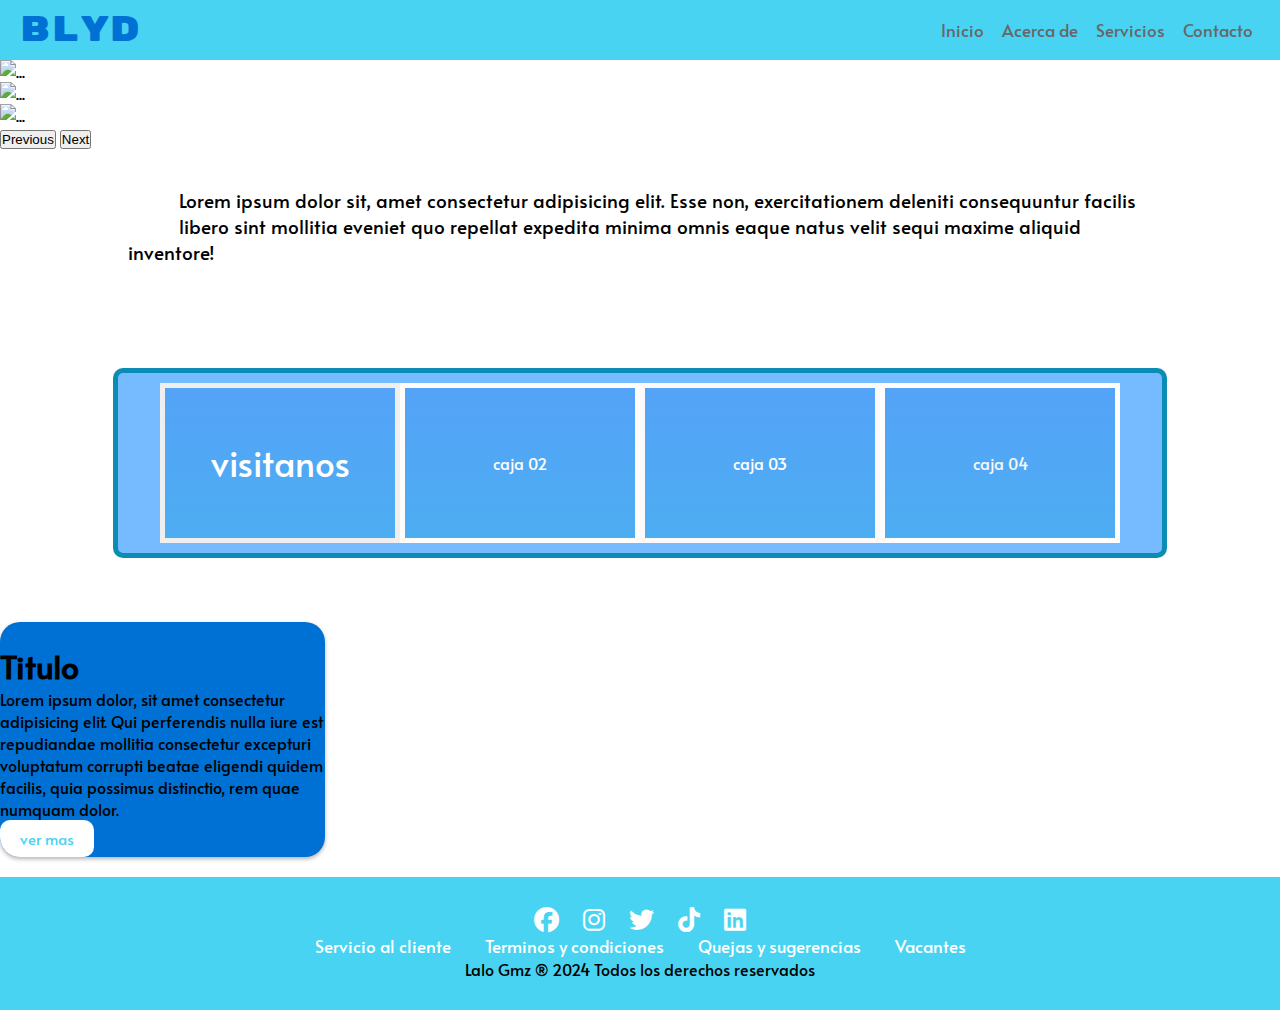
==== index.html @ d982bfba "Rename INDEX.HTML to index.html" ====
<!DOCTYPE html>
<html lang="en">
<head>
    <meta charset="UTF-8">
    <meta name="viewport" content="width=device-width, initial-scale=1.0">
    <link rel="stylesheet" href="./style.css">
    <link rel="stylesheet" href="https://cdnjs.cloudflare.com/ajax/libs/font-awesome/6.5.2/css/all.min.css">
    <!--Libreria bootstarp -->
    <link rel="stylesheet" href="https://cdn.jsdelivr.net/npm/bootstrap@5.3.2/dist/css/bootstrap.min.css" integrity="sha384-T3c6CoIi6uLrA9TneNEoa7RxnatzjcDSCmG1MXxSR1GAsXEV/Dwwykc2MPK8M2HN" crossorigin="anonymous">
</head>
<body>
    <nav>

        <input type="checkbox" id="check">
        <label for="check" class="checkbtn">
            <i class="fas fa-bars"></i>
        </label>
        
        <label class="Logo">BLYd</label>
        <ul>
            <li><a href="#">Inicio</a></li>
            <li><a href="./Acerca de/conocenos.html">Acerca de</a></li>
            <li><a href="./Servicios/Nuestros productos.html">Servicios</a></li>
            <li><a href="./Contacto/Cotiza ahora.html">Contacto</a></li>

        </ul>
    </nav>

    <div id="carouselExample" class="carousel slide">
        <div class="carousel-inner">
          <div class="carousel-item active">
            <img src="..." class="d-block w-100" alt="...">
          </div>
          <div class="carousel-item">
            <img src="..." class="d-block w-100" alt="...">
          </div>
          <div class="carousel-item">
            <img src="..." class="d-block w-100" alt="...">
          </div>
        </div>
        <button class="carousel-control-prev" type="button" data-bs-target="#carouselExample" data-bs-slide="prev">
          <span class="carousel-control-prev-icon" aria-hidden="true"></span>
          <span class="visually-hidden">Previous</span>
        </button>
        <button class="carousel-control-next" type="button" data-bs-target="#carouselExample" data-bs-slide="next">
          <span class="carousel-control-next-icon" aria-hidden="true"></span>
          <span class="visually-hidden">Next</span>
        </button>
      </div>

    <div class="container">
        <div class="contenido__principal">
            <img src="https://images.unsplash.com/photo-1432888498266-38ffec3eaf0a?q=80&w=2074&auto=format&fit=crop&ixlib=rb-4.0.3&ixid=M3wxMjA3fDB8MHxwaG90by1wYWdlfHx8fGVufDB8fHx8fA%3D%3D" alt="">
            <div class="texto__caja">
                <h3></h3> 
                <p>
                    Lorem ipsum dolor sit, amet consectetur adipisicing elit. 
                    Esse non, exercitationem deleniti consequuntur facilis 
                    libero sint mollitia eveniet quo repellat expedita minima 
                    omnis eaque natus velit sequi maxime aliquid inventore!
                </p>
            </div>
        </div>
    </div>

    <section class="flex__container">
        <div class="box__01">
            visitanos
        </div>
        <div class="box__02">
            caja 02
        </div>
        <div class="box__03">
            caja 03
        </div>
        <div class="box__04">
            caja 04
        </div>
    </section>
    <!--tarjeta-->
             <div class="contenedor__tarjeta">
               <div class="tarjeta">
                  <img src="https://images.unsplash.com/photo-1603791440384-56cd371ee9a7?q=80&w=1917&auto=format&fit=crop&ixlib=rb-4.0.3&ixid=M3wxMjA3fDB8MHxwaG90by1wYWdlfHx8fGVufDB8fHx8fA%3D%3D" alt="">
                  <div class="contenido_tarjeta">
                    <h1>Titulo</h1>
                    <p>Lorem ipsum dolor, sit amet consectetur adipisicing elit. Qui perferendis nulla iure est repudiandae 
                        mollitia consectetur excepturi voluptatum corrupti beatae eligendi quidem facilis, quia possimus distinctio,
                         rem quae numquam dolor.
                        </p>
                        <a href="#" class="boton__tarjeta">ver mas</a>

                  </div>
             </div>
             </div>



    <footer>
        <div class="footer">
            <div class="contenido__footer">
                <a href="#"><i class="fab fa-facebook"></i></a>
                <a href="#"><i class="fab fa-instagram"></i></a>
                <a href="#"><i class="fab fa-twitter"></i></a>
                <a href="#"><i class="fab fa-tiktok"></i></a>
                <a href="#"><i class="fab fa-linkedin"></i></a>
            
            <div class="contenido__footer">
                <ul>
                    <li><a href="#">Servicio al cliente</a></li>
                    <li><a href="#">Terminos y condiciones</a></li>
                    <li><a href="#">Quejas y sugerencias</a></li>
                    <li><a href="#">Vacantes</a></li>
                </ul>
                <div class="contenido__footer">
                    Lalo Gmz ® 2024 Todos los derechos reservados
                </div>



            </div>
        </div>
    </footer>


<!--librerio boostrap Javascript-->
<script src="https://cdn.jsdelivr.net/npm/bootstrap@5.3.2/dist/js/bootstrap.min.js" integrity="sha384-BBtl+eGJRgqQAUMxJ7pMwbEyER4l1g+O15P+16Ep7Q9Q+zqX6gSbd85u4mG4QzX+" crossorigin="anonymous"></script>
</body>
</html>
---- style.css ----
@import url('https://fonts.googleapis.com/css2?family=Rubik+Mono+One&display=swap');
@import url('https://fonts.googleapis.com/css2?family=Alata&family=Rubik+Mono+One&display=swap');

*{
    padding: 0%;
    margin: 0%;
    text-decoration: none;
    list-style: none;
}

body{
  font-family: "Alata", sans-serif;
  font-weight: 400;
  font-style: normal;
}

/*Colores*/
:root{
    --color__principal: rgb(0, 113, 212);
    --color__secundario: rgb(73, 211, 242);
    --color__terciario: rgb(104, 102, 102);
/*colores básicos*/
--color__blanco: white;
--color__negro: black;
}

nav{
    background: var(--color__secundario);
    height: 60px;
    width: 100%;
}

label.Logo{
    color: var(--color__principal);
    font-size: 35px;
    line-height: 60px;
    padding: 0 20px;
    font-family: "Rubik Mono One", monospace;
    font-weight: 400;
    font-style: normal;
}

nav ul{
    float: right;
    margin-right: 20px;
}
nav ul li{
    display: inline-block;
    line-height: 60px;
    margin: 0 7px;
}

nav ul li a{
    color: var(--color__terciario);
    font-size: 17px;
    font-family: "Alata", sans-serif;
  font-weight: 400;
  font-style: normal;
}

a:hover{
    background-color: var(--color__principal);
    transition: .5s;
}
.checkbtn{
    font-size: 30px;
    color: var(--color__principal);
    float: right;
    line-height: 60px;
    margin-right: 40px;
    cursor: pointer;
    display: none;
}

/* . para clase , # para identificador */

#check{
    display: none;
}

@media  (max-width:720px){
    label.logo{
        font-size: 25px;
        padding-left: 50px;
    }
    nav ul li a {
        font-size: 10px;
    }
}

@media (max-width: 720px){
    .checkbtn{
        display: block;
    }
    /*agregue el nav*/

   nav ul{
        position: fixed;
        width: 100%;
        height: 100vh;
        background: var(--color__blanco);
        top: 80px;
        left: -100%;
        text-align: center;
        transition: all .5s;
        z-index: 1;
    }
    nav ul li{
        display: block;
        margin: 50px 0;
        line-height: 30px;

    }
    nav ul li{
         font-size: 19px;
    }

    a:hover{
        background: var(--color__primario);
    }
    #check:checked ~ul{
        left: 0%;
    }
}



/*sección de imagen y bienvenida */

.hero{
    background:linear-gradient(to bottom,rgba(199, 195, 195, 0.285),rgba(208, 206, 206, 0.774)), url("https://images.unsplash.com/photo-1533750349088-cd871a92f312?q=80&w=2070&auto=format&fit=crop&ixlib=rb-4.0.3&ixid=M3wxMjA3fDB8MHxwaG90by1wYWdlfHx8fGVufDB8fHx8fA%3D%3D");
    background-size: cover;
    height: 50vh;
    text-align: center;
    border-bottom: 5px solid #1C6EA4;
    border-radius: 0px 0px 90px 31px;
}

h2{
    color:var(--color__negro);
    font-size: 40px;
    position: absolute;
    top: 30%;
    left: 50%;
    transform: translateX(-50%)translateY(-50%);
}

h3{
    color: var(--color__blanco);
    font-size: 25px;
    position: absolute;
    top: 35%;
    left: 50%;
    transform: translateX(-50%)translateY(-50%);
}

/* Contenido principal */

.container{
    justify-content: center;
    align-items: center;
    display: flex;
}
.contenido__principal{
    width: 80%;
    margin: 3% auto;
}
.contenido__principal img{
    max-width: 100%;
    border-radius: 10px;
    float: left;
    margin-right: 5%;
    margin-bottom: 5%;
}
.texto__caja{
    color: var(--color__negro);
    font-size: 19px;
    justify-content: center;
}
@media (max-width:720px){
    .contenido__principal{
    font-size: 19px;
    justify-content: center;
}
}
.texto__caja h3 {
    font-size: 19px;
    color: var(--color__negro);
}
.flex__container{
    background-color: rgb(118, 186, 255);
    border: 5px solid rgb(10, 140, 180);
    display: flex;
    flex-direction: row;
    flex-wrap: wrap;
    width: 80%;
    margin: 5% auto;
    justify-content: center;
    padding: 10px;
    border-radius: 10px;
    

 }
 /*ejericio flexbox*/

 .box__01{
     background-color: var(--color__primario);
     background: linear-gradient(to bottom, #056ee74d, #22a0e37d), url("https://images.unsplash.com/photo-1578070181910-f1e514afdd08?q=80&w=1866&auto=format&fit=crop&ixlib=rb-4.0.3&ixid=M3wxMjA3fDB8MHxwaG90by1wYWdlfHx8fGVufDB8fHx8fA%3D%3D") center no-repeat ;
     background-size: cover;
     width: 230px;
     height: 150px;
     line-height: 150px;
     text-align: center;
     border: solid rgb(239, 239, 239) 5px;
     color: var(--color__blanco);
     font-size: 35px;
 }
 
 .box__02{
     background-color: var(--color__secundario);
     background: linear-gradient(to bottom, #056ee74d, #22a0e37d), url("https://images.unsplash.com/photo-1487379595640-f04ccae706cd?q=80&w=1887&auto=format&fit=crop&ixlib=rb-4.0.3&ixid=M3wxMjA3fDB8MHxwaG90by1wYWdlfHx8fGVufDB8fHx8fA%3D%3D") center no-repeat ;
     background-size: cover;
     width: 230px;
     height: 150px;
     line-height: 150px;
     text-align: center;
     border: solid rgb(255, 252, 252) 5px;
     color: rgb(252, 252, 252);

 }

 .box__03{
     background-color: var(--color__primario);
     background: linear-gradient(to bottom, #056ee74d, #22a0e37d), url("https://images.unsplash.com/photo-1566228015668-4c45dbc4e2f5?q=80&w=1887&auto=format&fit=crop&ixlib=rb-4.0.3&ixid=M3wxMjA3fDB8MHxwaG90by1wYWdlfHx8fGVufDB8fHx8fA%3D%3D") center no-repeat ;
     background-size: cover;
     width: 230px;
     height: 150px;
     line-height: 150px;
     text-align: center;
     border: solid rgb(251, 249, 249) 5px;
     color: rgb(255, 255, 255);
 }

 .box__04{
     background-color: var(--color__secundario);
     background: linear-gradient(to bottom, #056ee74d, #22a0e37d), url("https://images.unsplash.com/photo-1515266591878-f93e32bc5937?q=80&w=1887&auto=format&fit=crop&ixlib=rb-4.0.3&ixid=M3wxMjA3fDB8MHxwaG90by1wYWdlfHx8fGVufDB8fHx8fA%3D%3D") center no-repeat ;
     background-size: cover;
     width: 230px;
     height: 150px;
     line-height: 150px;
     text-align: center;
     border: solid rgb(255, 253, 253) 5px;
     color: rgb(247, 247, 247);
     size: 15px;
 }
 /* tarjeta */
 .contendor__tarjeta{
    display: flex;
    justify-content:center;
    flex-wrap:wrap;
    gap: 25px;
    margin-top: 25px;
    margin-bottom: 25px;
 }
.tarjeta{
    width: 325px;
    background-color:var(--color__principal);
    border-radius: 20px;
    box-shadow: 0px 2px 4px rgb(0, 0, 0,0.3);
    overflow: hidden;
}
.tarjeta img{
    width: 100%;
    height: auto;
    object-fit: cover;
}
.contenido__tarjeta{
    padding: 20px;
}
.contenido__tarjeta p{
    font-size: 20px;
    color: var(--color__terciario);
}

.boton__tarjeta{
    display: inline-block;
    background-color: var(--color__blanco);
    color: var(--color__secundario);
    text-decoration: none;
    padding: 8px 20px;
    border-radius: 10px;
    font-size: 15px;
}

 /* termina tarjeta */

 /* footer */

 .footer {
    background:var(--color__secundario);
    padding: 30px 0;
    text-align: center;
    margin-top: 20px;
 }
 .footer a{
    font-size: 17px;
    color: var(--color__blanco);
    text-decoration: none;
    list-style: none;
 }
 .footer .contenido__footer {
    width: 100%;
    margin-top: 2% 0;
    text-decoration: none;
 }

 .footer .contenido__footer ul{
    width: 100%;
 }

 .footer .contenido__footer ul li {
    display: inline-block;
    margin: 0 15px;
    text-align: left;
 }
 .footer .contenido__footer a i{
    font-size: 25px;
    margin: 1px 10px;
 }


 @media (max-width:720px){
    .footer{
        text-align: left;
        padding: 15px;
    }

    .footer .contenido__footer ul li a{
        display: block;
        margin: 20px 0px;
        text-align: left;
    }
    
 }
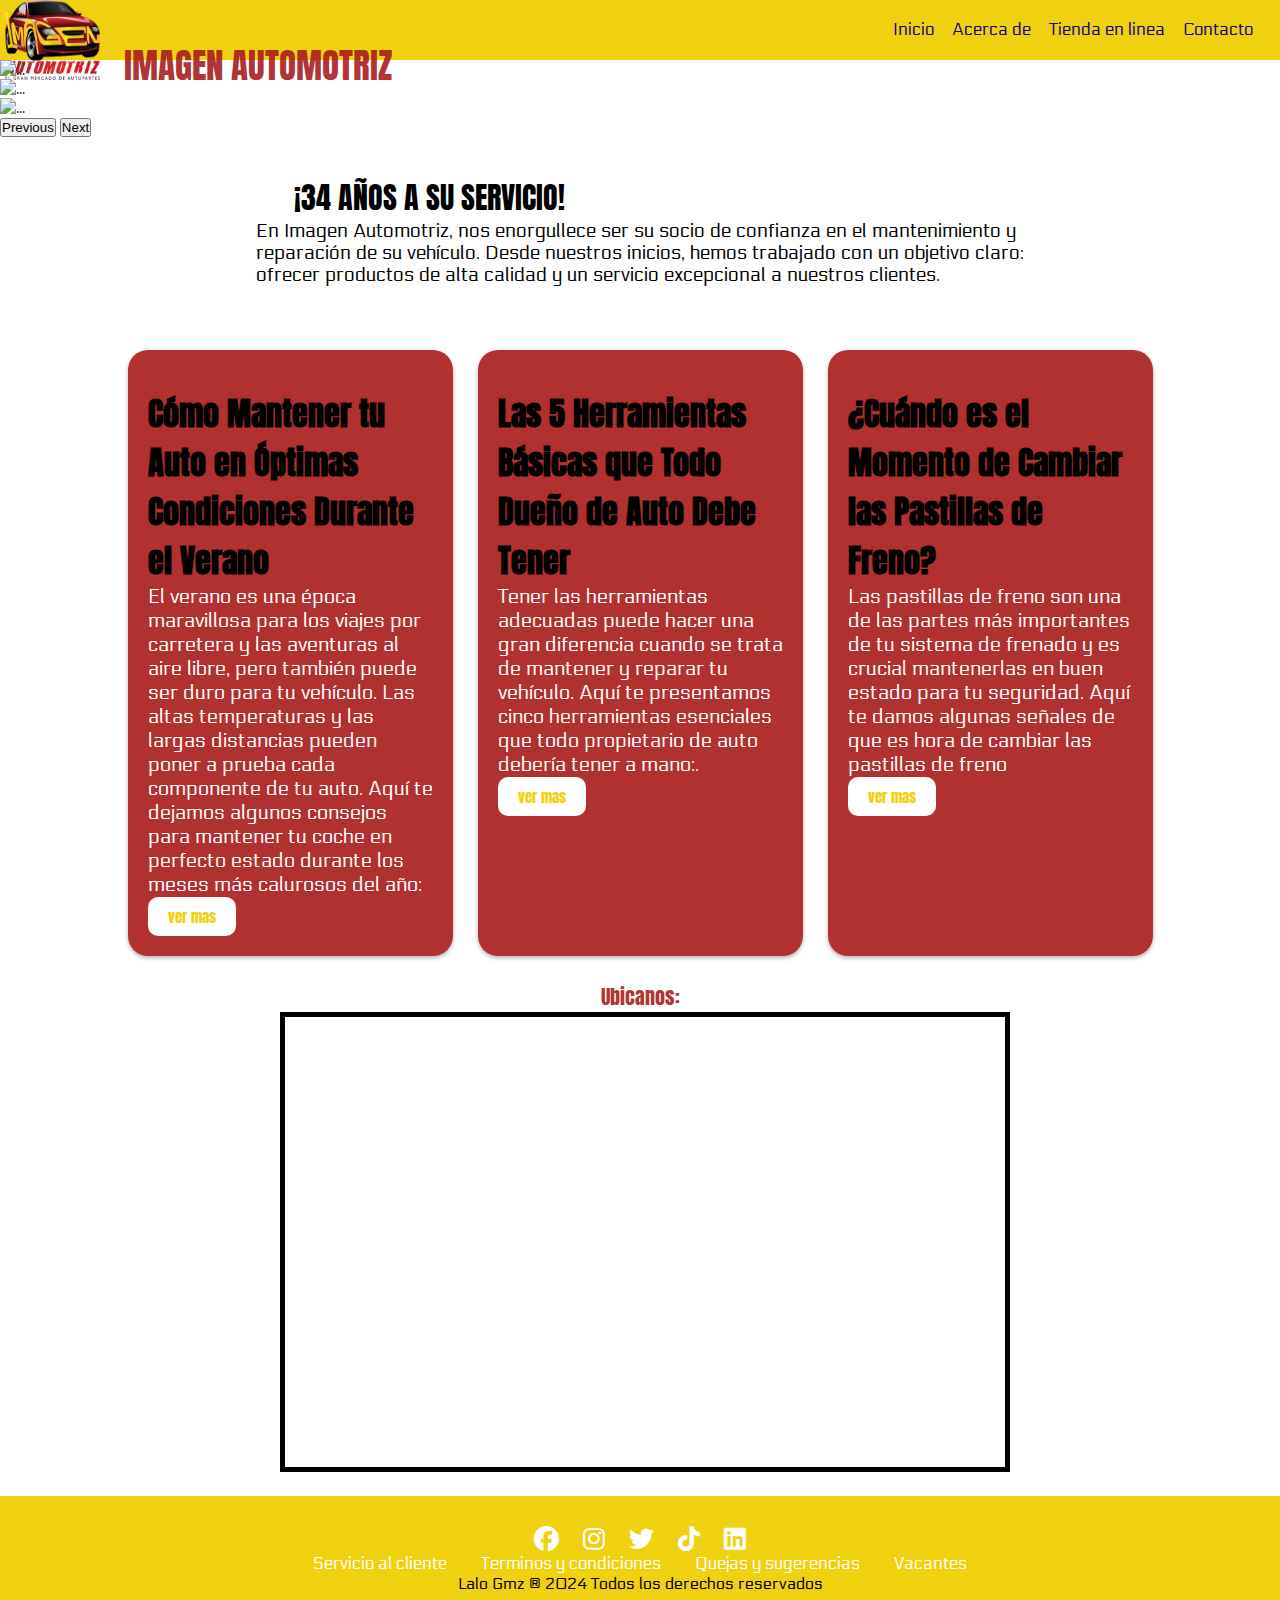
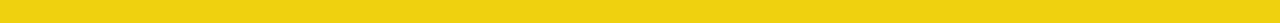
==== commit fad25dea: "sexto commit" ====
--- a/index.html
+++ b/index.html
@@ -14,13 +14,14 @@
         <input type="checkbox" id="check">
         <label for="check" class="checkbtn">
             <i class="fas fa-bars"></i>
-        </label>
+        </label> 
+        <img class="logotipo" src="./ImagenAutomotriz-RGB (3).png" alt="">
+        <label class="Logo">IMAGEN AUTOMOTRIZ</label>
         
-        <label class="Logo">BLYd</label>
         <ul>
             <li><a href="#">Inicio</a></li>
             <li><a href="./Acerca de/conocenos.html">Acerca de</a></li>
-            <li><a href="./Servicios/Nuestros productos.html">Servicios</a></li>
+            <li><a href="./Servicios/Nuestros productos.html">Tienda en linea</a></li>
             <li><a href="./Contacto/Cotiza ahora.html">Contacto</a></li>
 
         </ul>
@@ -29,19 +30,21 @@
     <div id="carouselExample" class="carousel slide">
         <div class="carousel-inner">
           <div class="carousel-item active">
-            <img src="..." class="d-block w-100" alt="...">
+            <img src="https://scontent.fmid2-1.fna.fbcdn.net/v/t39.30808-6/443711178_964568369001927_2726442352208137210_n.png?_nc_cat=106&ccb=1-7&_nc_sid=cc71e4&_nc_eui2=AeHCuLXKUq6zOS0vaUvpgZFhnUIjtpVV-OGdQiO2lVX44dd4Cpyv7sDJN0Bo31fduLhqE4DxMIWKpIDkELEwHwHI&_nc_ohc=l2dZDNzu4fEQ7kNvgEQ7TpH&_nc_ht=scontent.fmid2-1.fna&oh=00_AYBbKXvXC6FT3hnCmO7KZQMFhQmo1nnBnc8eQh2A0FIn0w&oe=6688E394" class="d-block w-100" alt="...">
           </div>
           <div class="carousel-item">
-            <img src="..." class="d-block w-100" alt="...">
+            <img src="https://images.unsplash.com/photo-1523137603362-a93de4ac5d9c?q=80&w=2073&auto=format&fit=crop&ixlib=rb-4.0.3&ixid=M3wxMjA3fDB8MHxwaG90by1wYWdlfHx8fGVufDB8fHx8fA%3D%3D" class="d-block w-100" alt="...">
           </div>
           <div class="carousel-item">
-            <img src="..." class="d-block w-100" alt="...">
+            <img src="https://images.unsplash.com/photo-1630165356811-645a4914aaca?q=80&w=2070&auto=format&fit=crop&ixlib=rb-4.0.3&ixid=M3wxMjA3fDB8MHxwaG90by1wYWdlfHx8fGVufDB8fHx8fA%3D%3D" class="d-block w-100" alt="...">
           </div>
         </div>
+
         <button class="carousel-control-prev" type="button" data-bs-target="#carouselExample" data-bs-slide="prev">
           <span class="carousel-control-prev-icon" aria-hidden="true"></span>
           <span class="visually-hidden">Previous</span>
         </button>
+
         <button class="carousel-control-next" type="button" data-bs-target="#carouselExample" data-bs-slide="next">
           <span class="carousel-control-next-icon" aria-hidden="true"></span>
           <span class="visually-hidden">Next</span>
@@ -50,49 +53,62 @@
 
     <div class="container">
         <div class="contenido__principal">
-            <img src="https://images.unsplash.com/photo-1432888498266-38ffec3eaf0a?q=80&w=2074&auto=format&fit=crop&ixlib=rb-4.0.3&ixid=M3wxMjA3fDB8MHxwaG90by1wYWdlfHx8fGVufDB8fHx8fA%3D%3D" alt="">
+            <img src="https://scontent.fmid2-1.fna.fbcdn.net/v/t39.30808-6/449039856_988485989943498_6776196660021361749_n.jpg?_nc_cat=107&ccb=1-7&_nc_sid=127cfc&_nc_eui2=AeH-sy9NQWxHpMEfZ3XJrBZ_3tlpnbIJz27e2WmdsgnPbig-KRfWZ9wI8fZPFJSAYKKQFMaj9OMqQsZ0DDFHkHIX&_nc_ohc=NOOzQ76afCcQ7kNvgHrC03r&_nc_ht=scontent.fmid2-1.fna&oh=00_AYC6-etOQ-gbkw1f_oipmhvi3-ZrrwmFzJHzYuXp-jqnAA&oe=66890087" alt="">
             <div class="texto__caja">
-                <h3></h3> 
+                <h3>¡34 AÑOS A SU SERVICIO! </h3> 
                 <p>
-                    Lorem ipsum dolor sit, amet consectetur adipisicing elit. 
-                    Esse non, exercitationem deleniti consequuntur facilis 
-                    libero sint mollitia eveniet quo repellat expedita minima 
-                    omnis eaque natus velit sequi maxime aliquid inventore!
+                    En Imagen Automotriz, nos enorgullece ser su socio de confianza en el mantenimiento y reparación de su vehículo. Desde nuestros inicios, hemos trabajado con un objetivo claro: ofrecer productos de alta calidad y un servicio excepcional a nuestros clientes.
                 </p>
             </div>
         </div>
     </div>
 
-    <section class="flex__container">
-        <div class="box__01">
-            visitanos
-        </div>
-        <div class="box__02">
-            caja 02
-        </div>
-        <div class="box__03">
-            caja 03
-        </div>
-        <div class="box__04">
-            caja 04
-        </div>
     </section>
-    <!--tarjeta-->
+
+    <!--contenedor tarjeta-->
              <div class="contenedor__tarjeta">
+              <!-- tarjeta-->
                <div class="tarjeta">
-                  <img src="https://images.unsplash.com/photo-1603791440384-56cd371ee9a7?q=80&w=1917&auto=format&fit=crop&ixlib=rb-4.0.3&ixid=M3wxMjA3fDB8MHxwaG90by1wYWdlfHx8fGVufDB8fHx8fA%3D%3D" alt="">
-                  <div class="contenido_tarjeta">
-                    <h1>Titulo</h1>
-                    <p>Lorem ipsum dolor, sit amet consectetur adipisicing elit. Qui perferendis nulla iure est repudiandae 
-                        mollitia consectetur excepturi voluptatum corrupti beatae eligendi quidem facilis, quia possimus distinctio,
-                         rem quae numquam dolor.
+                  <img class="tarjeta" src="https://images.unsplash.com/photo-1586902197503-e71026292412?q=80&w=2072&auto=format&fit=crop&ixlib=rb-4.0.3&ixid=M3wxMjA3fDB8MHxwaG90by1wYWdlfHx8fGVufDB8fHx8fA%3D%3D" alt="">
+                  <div class="contenido__tarjeta">
+                    <h1>Cómo Mantener tu Auto en Óptimas Condiciones Durante el Verano</h1>
+                    <p>El verano es una época maravillosa para los viajes por carretera y las aventuras al aire libre, 
+                      pero también puede ser duro para tu vehículo. Las altas temperaturas y las largas distancias
+                       pueden poner a prueba cada componente de tu auto. Aquí te dejamos algunos consejos
+                        para mantener tu coche en perfecto estado durante los meses más calurosos del año:
                         </p>
                         <a href="#" class="boton__tarjeta">ver mas</a>
+                  </div>
+                  </div>
+                  <div class="tarjeta">
+                    <img class="tarjeta" src="https://images.unsplash.com/photo-1548184274-f1d3776448b3?q=80&w=2070&auto=format&fit=crop&ixlib=rb-4.0.3&ixid=M3wxMjA3fDB8MHxwaG90by1wYWdlfHx8fGVufDB8fHx8fA%3D%3D" alt="">
+                    <div class="contenido__tarjeta">
+                      <h1>Las 5 Herramientas Básicas que Todo Dueño de Auto Debe Tener</h1>
+                      <p>Tener las herramientas adecuadas puede hacer una gran diferencia cuando se trata de mantener y reparar tu vehículo. 
+                        Aquí te presentamos cinco herramientas esenciales que todo propietario de auto debería tener a mano:.
+                          </p>
+                          <a href="#" class="boton__tarjeta">ver mas</a>
+                    </div>
+                    </div>
+                    <div class="tarjeta">
+                      <img class="tarjeta" src="https://images.unsplash.com/photo-1536565908613-736ba99f11dc?q=80&w=2070&auto=format&fit=crop&ixlib=rb-4.0.3&ixid=M3wxMjA3fDB8MHxwaG90by1wYWdlfHx8fGVufDB8fHx8fA%3D%3D" alt="">
+                      <div class="contenido__tarjeta">
+                        <h1>¿Cuándo es el Momento de Cambiar las Pastillas de Freno?</h1>
+                        <p>Las pastillas de freno son una de las partes más importantes de tu sistema de frenado y 
+                          es crucial mantenerlas en buen estado para tu seguridad. 
+                          Aquí te damos algunas señales de que es hora de cambiar las pastillas de freno
+                            </p>
+                            <a href="#" class="boton__tarjeta">ver mas</a>
+                      </div>
+                      </div>
 
-                  </div>
-             </div>
              </div>
 
+            
+              <div class="mapa">
+                <h1>Ubicanos:</h1>
+                <iframe src="https://www.google.com/maps/embed?pb=!1m18!1m12!1m3!1d3791.557765020605!2d-94.45025982477591!3d18.13820228074228!2m3!1f0!2f0!3f0!3m2!1i1024!2i768!4f13.1!3m3!1m2!1s0x85e983a83c5c489d%3A0xee020ce593073530!2sImagen%20Automotriz!5e0!3m2!1ses-419!2smx!4v1719451646043!5m2!1ses-419!2smx" width="600" height="450" style="border:0;" allowfullscreen="" loading="lazy" referrerpolicy="no-referrer-when-downgrade"></iframe>
+              </div>
 
 
     <footer>
@@ -111,11 +127,10 @@
                     <li><a href="#">Quejas y sugerencias</a></li>
                     <li><a href="#">Vacantes</a></li>
                 </ul>
+
                 <div class="contenido__footer">
                     Lalo Gmz ® 2024 Todos los derechos reservados
                 </div>
-
-
 
             </div>
         </div>
--- a/style.css
+++ b/style.css
@@ -1,24 +1,24 @@
-@import url('https://fonts.googleapis.com/css2?family=Rubik+Mono+One&display=swap');
-@import url('https://fonts.googleapis.com/css2?family=Alata&family=Rubik+Mono+One&display=swap');
+@import url('https://fonts.googleapis.com/css2?family=Anton&display=swap');
+@import url('https://fonts.googleapis.com/css2?family=Anton&family=Electrolize&display=swap');
+
 
 *{
-    padding: 0%;
-    margin: 0%;
+    padding: 0;
+    margin: 0;
     text-decoration: none;
     list-style: none;
 }
 
 body{
-  font-family: "Alata", sans-serif;
-  font-weight: 400;
-  font-style: normal;
-}
-
+    font-family: "Electrolize", sans-serif;
+    font-weight: 400;
+    font-style: normal;
+}
 /*Colores*/
 :root{
-    --color__principal: rgb(0, 113, 212);
-    --color__secundario: rgb(73, 211, 242);
-    --color__terciario: rgb(104, 102, 102);
+    --color__principal: rgba(168, 25, 25, 0.902);
+    --color__secundario: rgb(239, 209, 15);
+    --color__terciario: rgb(23, 5, 123);
 /*colores básicos*/
 --color__blanco: white;
 --color__negro: black;
@@ -29,33 +29,45 @@
     height: 60px;
     width: 100%;
 }
-
+.logotipo{
+    width: 100px;
+    height: 80px;
+}
 label.Logo{
     color: var(--color__principal);
     font-size: 35px;
     line-height: 60px;
     padding: 0 20px;
-    font-family: "Rubik Mono One", monospace;
-    font-weight: 400;
-    font-style: normal;
+    font-family: "Anton", sans-serif;
+    font-weight: 400;
+    font-style: normal;
+    
 }
 
 nav ul{
     float: right;
     margin-right: 20px;
+    text-decoration: none;
+}
+dl, ol, ul {
+    margin-top: 0;
+    margin-bottom: 0 !important;
 }
 nav ul li{
     display: inline-block;
     line-height: 60px;
     margin: 0 7px;
+    text-decoration: none;
 }
 
 nav ul li a{
     color: var(--color__terciario);
     font-size: 17px;
-    font-family: "Alata", sans-serif;
-  font-weight: 400;
-  font-style: normal;
+    font-family: "Electrolize", sans-serif;
+    font-weight: 400;
+    font-style: normal;
+    text-decoration: none;
+
 }
 
 a:hover{
@@ -104,15 +116,17 @@
         text-align: center;
         transition: all .5s;
         z-index: 1;
+        text-decoration: none;
     }
     nav ul li{
         display: block;
-        margin: 50px 0;
         line-height: 30px;
+        text-decoration: none;
 
     }
     nav ul li{
          font-size: 19px;
+         text-decoration: none;
     }
 
     a:hover{
@@ -122,51 +136,39 @@
         left: 0%;
     }
 }
-
-
-
 /*sección de imagen y bienvenida */
 
-.hero{
-    background:linear-gradient(to bottom,rgba(199, 195, 195, 0.285),rgba(208, 206, 206, 0.774)), url("https://images.unsplash.com/photo-1533750349088-cd871a92f312?q=80&w=2070&auto=format&fit=crop&ixlib=rb-4.0.3&ixid=M3wxMjA3fDB8MHxwaG90by1wYWdlfHx8fGVufDB8fHx8fA%3D%3D");
-    background-size: cover;
-    height: 50vh;
-    text-align: center;
-    border-bottom: 5px solid #1C6EA4;
-    border-radius: 0px 0px 90px 31px;
-}
-
-h2{
-    color:var(--color__negro);
-    font-size: 40px;
-    position: absolute;
-    top: 30%;
-    left: 50%;
-    transform: translateX(-50%)translateY(-50%);
-}
-
-h3{
-    color: var(--color__blanco);
-    font-size: 25px;
-    position: absolute;
-    top: 35%;
-    left: 50%;
-    transform: translateX(-50%)translateY(-50%);
-}
-
-/* Contenido principal */
+/* carrusel */
+.carousel-inner img{
+    width: 100%;
+    height: 500px;
+    object-fit: cover;
+}
+
+/* termina carrusel */
+
+/* nido principal */
 
 .container{
+    margin: 0%;
     justify-content: center;
     align-items: center;
     display: flex;
 }
 .contenido__principal{
-    width: 80%;
+    width: 60%;
     margin: 3% auto;
 }
+.h3{
+    font-size: 30px;
+    color: var(--color__negro);
+    font-family: "Anton", sans-serif;
+    font-weight: 400;
+    font-style: normal;
+
+}
 .contenido__principal img{
-    max-width: 100%;
+    max-width: 60%;
     border-radius: 10px;
     float: left;
     margin-right: 5%;
@@ -176,17 +178,21 @@
     color: var(--color__negro);
     font-size: 19px;
     justify-content: center;
+    font-family: "Electrolize", sans-serif;
+    font-weight: 400;
+    font-style: normal
 }
 @media (max-width:720px){
     .contenido__principal{
     font-size: 19px;
     justify-content: center;
 }
-}
-.texto__caja h3 {
-    font-size: 19px;
-    color: var(--color__negro);
-}
+.contenido__principal img{
+    max-width: 100%;
+}
+}
+
+/** DUDA **/
 .flex__container{
     background-color: rgb(118, 186, 255);
     border: 5px solid rgb(10, 140, 180);
@@ -198,63 +204,17 @@
     justify-content: center;
     padding: 10px;
     border-radius: 10px;
-    
-
- }
- /*ejericio flexbox*/
-
- .box__01{
-     background-color: var(--color__primario);
-     background: linear-gradient(to bottom, #056ee74d, #22a0e37d), url("https://images.unsplash.com/photo-1578070181910-f1e514afdd08?q=80&w=1866&auto=format&fit=crop&ixlib=rb-4.0.3&ixid=M3wxMjA3fDB8MHxwaG90by1wYWdlfHx8fGVufDB8fHx8fA%3D%3D") center no-repeat ;
-     background-size: cover;
-     width: 230px;
-     height: 150px;
-     line-height: 150px;
-     text-align: center;
-     border: solid rgb(239, 239, 239) 5px;
-     color: var(--color__blanco);
-     font-size: 35px;
- }
- 
- .box__02{
-     background-color: var(--color__secundario);
-     background: linear-gradient(to bottom, #056ee74d, #22a0e37d), url("https://images.unsplash.com/photo-1487379595640-f04ccae706cd?q=80&w=1887&auto=format&fit=crop&ixlib=rb-4.0.3&ixid=M3wxMjA3fDB8MHxwaG90by1wYWdlfHx8fGVufDB8fHx8fA%3D%3D") center no-repeat ;
-     background-size: cover;
-     width: 230px;
-     height: 150px;
-     line-height: 150px;
-     text-align: center;
-     border: solid rgb(255, 252, 252) 5px;
-     color: rgb(252, 252, 252);
-
- }
-
- .box__03{
-     background-color: var(--color__primario);
-     background: linear-gradient(to bottom, #056ee74d, #22a0e37d), url("https://images.unsplash.com/photo-1566228015668-4c45dbc4e2f5?q=80&w=1887&auto=format&fit=crop&ixlib=rb-4.0.3&ixid=M3wxMjA3fDB8MHxwaG90by1wYWdlfHx8fGVufDB8fHx8fA%3D%3D") center no-repeat ;
-     background-size: cover;
-     width: 230px;
-     height: 150px;
-     line-height: 150px;
-     text-align: center;
-     border: solid rgb(251, 249, 249) 5px;
-     color: rgb(255, 255, 255);
- }
-
- .box__04{
-     background-color: var(--color__secundario);
-     background: linear-gradient(to bottom, #056ee74d, #22a0e37d), url("https://images.unsplash.com/photo-1515266591878-f93e32bc5937?q=80&w=1887&auto=format&fit=crop&ixlib=rb-4.0.3&ixid=M3wxMjA3fDB8MHxwaG90by1wYWdlfHx8fGVufDB8fHx8fA%3D%3D") center no-repeat ;
-     background-size: cover;
-     width: 230px;
-     height: 150px;
-     line-height: 150px;
-     text-align: center;
-     border: solid rgb(255, 253, 253) 5px;
-     color: rgb(247, 247, 247);
-     size: 15px;
- }
- /* tarjeta */
- .contendor__tarjeta{
+ }
+ .texto__caja h3 {
+    font-size: 30px;
+    color: var(--color__negro);
+    font-family: "Anton", sans-serif;
+    font-weight: 400;
+    font-style: normal;
+}
+
+ /* tarjeta*/
+.contenedor__tarjeta {
     display: flex;
     justify-content:center;
     flex-wrap:wrap;
@@ -268,6 +228,10 @@
     border-radius: 20px;
     box-shadow: 0px 2px 4px rgb(0, 0, 0,0.3);
     overflow: hidden;
+    transition: transform 0.5s eas;
+}
+.tarjeta:hover{
+    transform: translateY(-20px);
 }
 .tarjeta img{
     width: 100%;
@@ -276,10 +240,17 @@
 }
 .contenido__tarjeta{
     padding: 20px;
+    font-family: "Anton", sans-serif;
+    font-weight: 400;
+    font-style: normal;
+    
 }
 .contenido__tarjeta p{
     font-size: 20px;
-    color: var(--color__terciario);
+    color: var(--color__blanco);
+    font-family: "Electrolize", sans-serif;
+  font-weight: 400;
+  font-style: normal
 }
 
 .boton__tarjeta{
@@ -293,6 +264,27 @@
 }
 
  /* termina tarjeta */
+
+ /* mapa */
+ .mapa{
+   max-width: 720px;
+   margin: 0 auto;
+ }
+ .mapa h1 {
+    font-size: 20px;
+    color: var(--color__principal);
+    text-align: center;
+    font-family: "Anton", sans-serif;
+    font-weight: 400;
+    font-style: normal;
+ }
+
+ iframe{
+    width: 100%;
+    margin: 0 auto;
+    border: 5px solid black !important;
+ } 
+ /* termina mapa */
 
  /* footer */
 
@@ -322,6 +314,9 @@
     display: inline-block;
     margin: 0 15px;
     text-align: left;
+    font-family: "Electrolize", sans-serif;
+  font-weight: 400;
+  font-style: normal
  }
  .footer .contenido__footer a i{
     font-size: 25px;
@@ -342,3 +337,191 @@
     }
     
  }
+
+ /** tarjeta de la pagina de fotos**/
+ .contenedor__card{
+    display: flex;
+    justify-content:center;
+    flex-wrap:wrap;
+    gap: 25px;
+    margin-top: 25px;
+    margin-bottom: 25px;
+    margin-left: 30px;
+    margin-right: 30px;
+ }
+ .card{
+    margin: 5% auto;
+    max-width: 720px;
+    width: 90%;
+ }
+
+ .card img{
+    max-height: 300px;
+    width: 100%;
+    height: auto;
+    object-fit: cover;
+    padding: 20px;
+ }
+ .card-body{
+ font-size: 20px;
+ font-family: "Electrolize", sans-serif;
+font-weight: 400;
+font-style: normal
+ }
+ .card-title{
+    font-family: "Anton", sans-serif;
+    font-weight: 400;
+    font-style: normal;
+    font-size:20px;
+ }
+ .card-precio{
+    color: var(--color__principal);
+    font-size: 20px;
+    font-family: "Anton", sans-serif;
+    font-weight: 400;
+    font-style: normal;
+
+ }
+
+ .card-text{
+    font-size: 10px;
+ font-family: "Electrolize", sans-serif;
+font-weight: 400;
+font-style: normal
+ }
+.card-link{
+    display: inline-block;
+    background-color:var(--color__secundario);
+    color: var(--color__principal);
+    text-decoration: none;
+    padding: 8px 20px;
+    border-radius: 10px;
+    font-size: 15px;
+
+}
+
+ /** termina tarjeta de pagina de fotos**/
+
+ /** Hero conocenos **/
+
+/* padre */
+.flex__container__acercade{
+    border: 0px solid var(--color__primario);
+    display: flex;
+    flex-direction: row;
+    flex-wrap: wrap;
+    width: 100%;
+    margin: 0 auto;
+    justify-content: center;
+    border-radius: 20px; 
+}
+
+ /** flex conteiner **/
+ 
+.portada__conocenos{
+    font-size: 25px;
+    background-color: var(--color__primario);
+    background: url("./img/CONOCENOS.png") center no-repeat ;
+    background-size: cover;
+    width: 100%;
+    height: 250px;
+    line-height: 150px;
+    text-align: center;
+    border: solid rgb(239, 239, 239) 5px;
+    color: var(--color__blanco);
+}
+.portada__compra{
+    font-size: 25px;
+    background-color: var(--color__primario);
+    background: url("./img/CONOCENOS\ \(2\).png") center no-repeat ;
+    background-size: cover;
+    width: 100%;
+    height: 250px;
+    line-height: 150px;
+    text-align: center;
+    border: solid rgb(239, 239, 239) 5px;
+    color: var(--color__blanco);
+}
+
+.portada__contacto{
+    font-size: 25px;
+    background-color: var(--color__primario);
+    background: url("./img/CONOCENOS\ \(1\).png") center no-repeat ;
+    background-size: cover;
+    width: 100%;
+    height: 250px;
+    line-height: 150px;
+    text-align: center;
+    border: solid rgb(239, 239, 239) 5px;
+    color: var(--color__blanco);
+}
+/** termina hero conocenos **/
+
+/* formulario contacto*/
+.mb-3 {
+    margin-bottom: 1rem;
+  }
+  
+  .form-label {
+    display: block;
+    margin-bottom: 0.5rem;
+    font-weight: bold;
+  }
+  
+  .form-control {
+    display: block;
+    width: 100%;
+    padding: 0.375px 0.75px;
+    font-size: 1rem;
+    line-height: 1.5;
+    color: #495057;
+    background-color: #fff;
+    background-clip: padding-box;
+    border: 1px solid #ced4da;
+    border-radius: 0.25rem;
+    transition: border-color 0.15s ease-in-out, box-shadow 0.15s ease-in-out;
+  }
+  
+  .form-control:focus {
+    border-color: #80bdff;
+    outline: 0;
+    box-shadow: 0 0 0 0.2rem rgba(0, 123, 255, 0.25);
+  }
+
+  /** cierra formulario contacto **/
+
+
+  /**inicia contenido conocenos **/
+  
+  .contenedor_mision {
+    display: flex;
+    flex-direction: column;
+    align-items: center;
+    margin: 20px auto;
+    max-width: 1200px;
+    padding: 20px;
+    background: #fff;
+    border-radius: 8px;
+    box-shadow: 0 0 10px rgba(0, 0, 0, 0.1);
+}
+
+.Mision, .vision {
+    margin-bottom: 20px;
+    text-align: center;
+}
+
+.Mision h2, .vision h2 {
+    font-size: 2rem;
+    margin-bottom: 10px;
+    font-family: "Anton", sans-serif;
+    font-weight: 400;
+    font-style: normal;
+
+}
+
+.Mision p, .vision p {
+    font-size: 1rem;
+    line-height: 1.6;
+}
+ 
+/** termina contenido conocenos **/